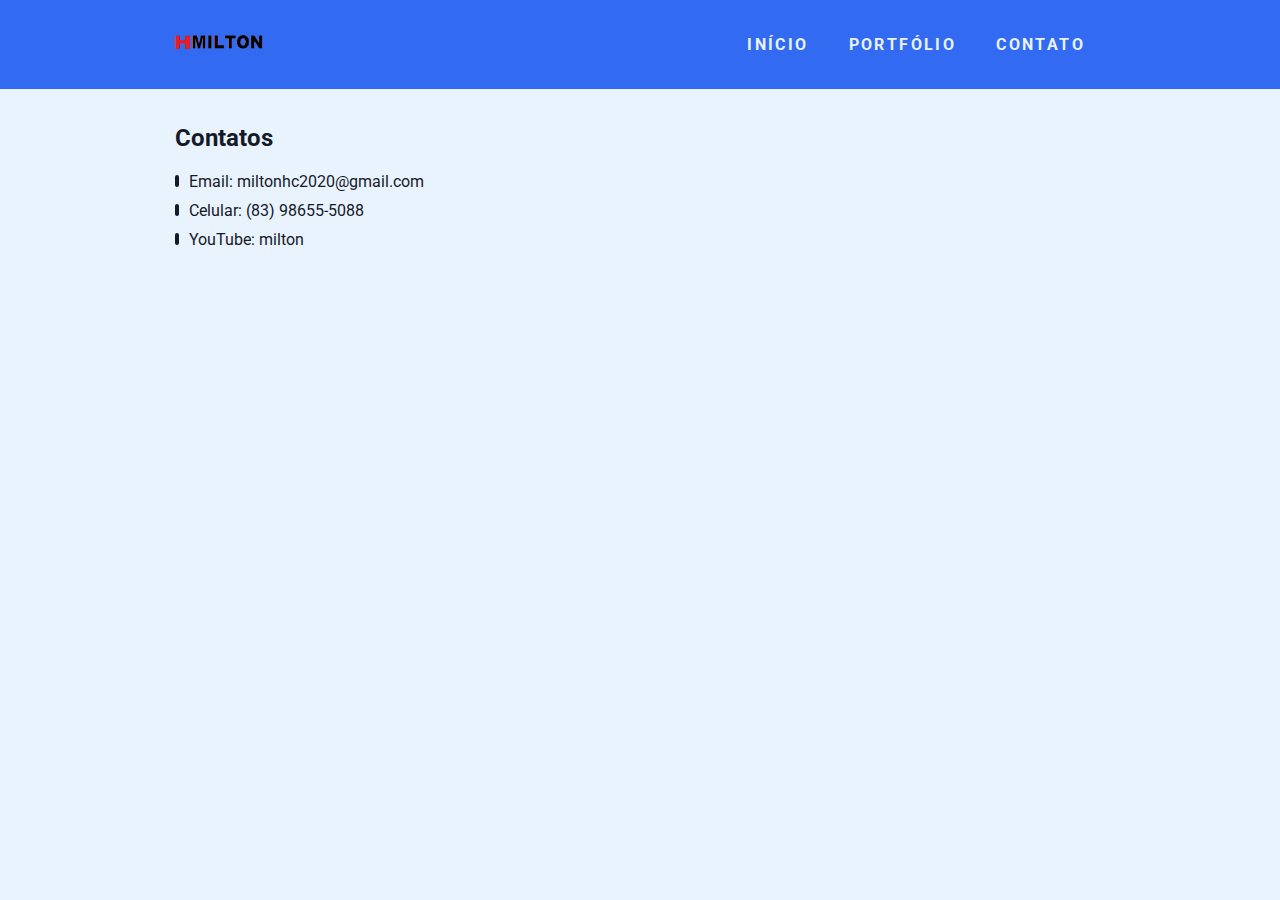
==== contato.html @ 1f881b40 "Add files via upload" ====
<!DOCTYPE html>
<html lang="pt-br">
    <head>
        <meta charset="UTF-8">
        <meta name="viewport" content="width=device-width, initial-scale=1.0">
        <meta http-equiv="X-UA-Compatible" content="ie=edge">
        <title>Home</title>

        <link href="https://fonts.googleapis.com/css?family=Roboto:400,700&display=swap" rel="stylesheet">
        <link rel="stylesheet" href="./src/css/styles.css">
     
        <script src="https://dfilittobot.herokuapp.com/assets/modules/channel-web/inject.js"></script>
    </head>
    <body>
        <header>
            <div class="container">
                <a href="https://dfilitto.github.io" class="branch"><img src="./src/img/logo.png" alt="Minha logo" title="Nome da minha logo"></a>
                <nav class="menu">
                    <ul>
                        <li><a class="menu-link" href="index.html">Início</a></li>
                        <li><a class="menu-link" href="portfolio.html">Portfólio</a></li>
                        <li><a class="menu-link" href="contato.html">Contato</a></li>
                    </ul>
                </nav>
            </div>
        </header>

        <main class="container">
            <article>
                <h2 class="sub-title">Contatos</h2>
                <ul>
                    <li class="li-ornament"><a class="contact-link" href="milton:miltonhc2020@gmail.com">Email: miltonhc2020@gmail.com</a class="contato-link"></li>
                    <li class="li-ornament"><a class="contact-link" href="https://api.whatsapp.com/send?phone=83986555088">Celular: (83) 98655-5088</a></li>
                    <li class="li-ornament"><a class="contact-link" href="https://studio.youtube.com/channel/UCNic0dmnPry_TlGrWhdke2g?sub_confirmation=1">YouTube: milton</a></li>
                    
                </ul>

                <div class="map">
                    <iframe src="https://www.google.com/maps/embed?pb=!1m18!1m12!1m3!1d31759704.64315484!2d-69.64649036266651!3d-13.662806394470584!2m3!1f0!2f0!3f0!3m2!1i1024!2i768!4f13.1!3m3!1m2!1s0x9c59c7ebcc28cf%3A0x295a1506f2293e63!2sBrasil!5e0!3m2!1spt-BR!2sbr!4v1579831767703!5m2!1spt-BR!2sbr" width="600" height="450" frameborder="0" style="border:0;" allowfullscreen=""></iframe>
                </div>
            </article>
        </main>
    </body>
</html>
---- src/css/styles.css ----
* {
    margin: 0;
    padding: 0;
    box-sizing: border-box;
    list-style: none;
    text-decoration: none;
}

a {color: #FFF;}

img{max-width: 100%;}

p {font-size: 1.2em; line-height: 1.4em; color: #141A28;}

h2 {color: #141A28;}

.container {
    width: 960px;
    margin: 0 auto;
    padding: 15px;
    display: flex;
    justify-content: space-between;
    align-items: center;
}

html, body {
    width: 100%;
    height: 100%;
}

body {

    font-family: 'Roboto', sans-serif;
    font-size: 16px;
    background-color: #E9F3FE;
}

header {
    width: 100%;
    background-color: #326bf1;
}

.branch, .branch img {
    width: 90px;
    
}

.menu ul { 
    display: flex;
    justify-content: space-between;
}

.menu .menu-link {
    display: block;
    margin: 10px;
    padding: 10px;
    color: #E9F3FE;
    font-weight: bold;
    text-transform: uppercase;
    letter-spacing: .15em;
    transition: all .3s ease-in-out;
}

.menu .menu-link:hover {opacity: .75;}


main {
    width: 100%;
}

.super-card {
    width: 100%;
    display: flex;
    margin-top: 20px;
}

.super-card-img, 
.super-card-img img {
    width: 800px;
    border-radius: 50%;
    display: flex;
    flex-direction: column;
    justify-content: center;
    align-items: center;
}

.super-card-img h2 {margin-top: 20px;}

.super-card-text {margin-left: 40px;}

.super-card-text p + p {margin-top: 1em;}


.card {
    max-width: 350px;
    min-height: 500px;
    border-radius: 3px;
    margin: 1em;
    background-color: #FFF;
    box-shadow: 5px 5px 5px 0px rgba(0, 0, 0, .15);
    transition: all .3s ease-in-out;
    display: flex;
    flex-direction: column;
    justify-content: space-between;
}

.card:hover { box-shadow: 30px 30px 5px 0px rgba(0, 0, 0, .15); }

.card-img { padding: 1em; }

.img-body,
.img-body img {
    width: 200px;
    display: table;
    margin: 0 auto; 
    border-radius: 50%;
}

.card-body { padding: 1em; }
.card-body p {
    color: #343A40;
    line-height: 1.4em;
}

.card-body p + p { margin-top: .5em;}

.card-button {
    width: 100%;
    border-bottom-left-radius: 3px;
    border-bottom-right-radius: 3px;
    padding: 1em;
    background-color: #141A28;
    display: flex;
    justify-content: center;
}

.card-button button {
    width: 250px;
    padding: 1em;
    border: none;
    border-radius: 3px;
    background-image: linear-gradient(to right bottom, #412e82, #393581, #333b7e, #2f407a, #2f4475);
    color: #E9F3FE;
    font-size: 1.2em;
    text-transform: capitalize;
    transition: all .3s ease-in-out;
}

.card-button button:hover {
    cursor: pointer;
    opacity: .75;
}

.sub-title {margin: 20px auto;}

.li-ornament { margin: 10px 0; }

.li-ornament::before {
    content: "";
    display: inline-block;
    width: 4px;
    height: 12px;
    margin-right: 10px;
    background-color: #141A28;
    border-radius: 5px;
}
.contact-link {color: #141A28;}

.map {
    margin: 20px 0;
}
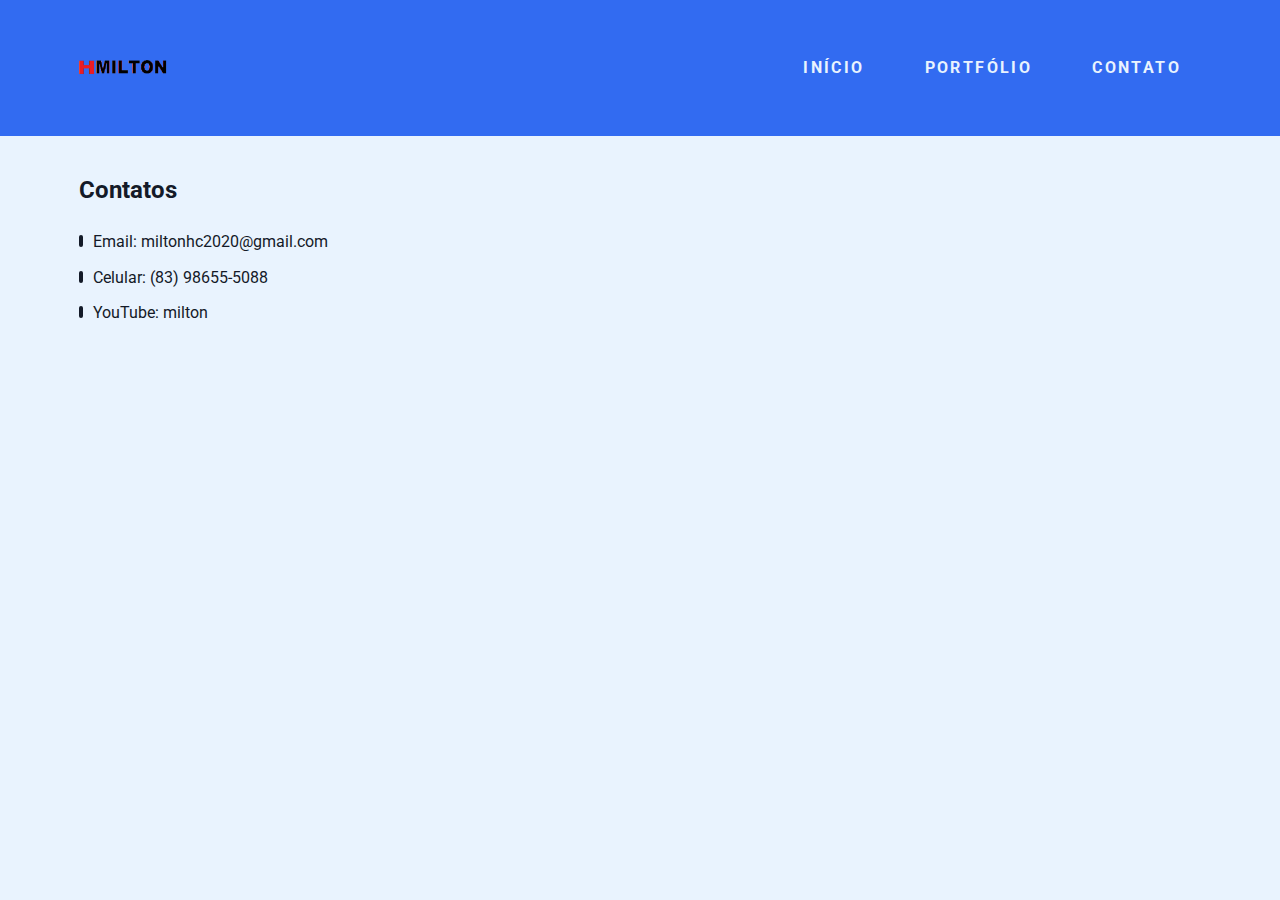
==== commit 04657465: "Add files via upload" ====
--- a/contato.html
+++ b/contato.html
@@ -7,7 +7,9 @@
         <title>Home</title>
 
         <link href="https://fonts.googleapis.com/css?family=Roboto:400,700&display=swap" rel="stylesheet">
+        <link rel="stylesheet" href="./src/css/reset.css">
         <link rel="stylesheet" href="./src/css/styles.css">
+        <link rel="stylesheet" href="./src/css/responsivo.css">
      
         <script src="https://dfilittobot.herokuapp.com/assets/modules/channel-web/inject.js"></script>
     </head>
--- a/src/css/responsivo.css
+++ b/src/css/responsivo.css
@@ -0,0 +1,116 @@
+/* Definições gerais para melhor responsividade */
+body {
+    font-family: 'Roboto', sans-serif;
+    line-height: 1.6;
+    margin: 0;
+    padding: 0;
+}
+
+/* Contêiner principal */
+.container {
+    width: 90%;
+    max-width: 1200px;
+    margin: 0 auto;
+}
+
+/* Cabeçalho */
+header {
+    display: flex;
+    align-items: center;
+    justify-content: space-between;
+    padding: 20px 0;
+}
+
+header .branch img {
+    max-width: 150px;
+}
+
+nav.menu ul {
+    display: flex;
+    list-style: none;
+    padding: 0;
+    margin: 0;
+}
+
+nav.menu ul li {
+    margin-left: 20px;
+}
+
+nav.menu ul li:first-child {
+    margin-left: 0;
+}
+
+nav.menu ul li a {
+    text-decoration: none;
+    color: #333;
+    font-weight: 700;
+}
+
+/* Cartão principal */
+.super-card {
+    display: flex;
+    flex-wrap: wrap;
+    align-items: center;
+    margin: 40px 0;
+    padding: 20px;
+    border: 1px solid #ddd;
+    border-radius: 8px;
+    background: #f9f9f9;
+}
+
+.super-card-img {
+    flex: 1 1 300px;
+    text-align: center;
+}
+
+.super-card-img img {
+    max-width: 100%;
+    border-radius: 50%;
+    margin-bottom: 15px;
+}
+
+.super-card-text {
+    flex: 2 1 500px;
+    padding: 20px;
+}
+
+/* Responsividade para dispositivos menores */
+@media (max-width: 768px) {
+    header {
+        flex-wrap: wrap;
+        text-align: center;
+    }
+
+    nav.menu ul {
+        flex-direction: column;
+        margin-top: 10px;
+    }
+
+    nav.menu ul li {
+        margin: 10px 0;
+    }
+
+    .super-card {
+        flex-direction: column;
+        text-align: center;
+    }
+
+    .super-card-text {
+        padding: 10px;
+    }
+}
+
+/* Responsividade para dispositivos muito pequenos */
+@media (max-width: 480px) {
+    header .branch img {
+        max-width: 120px;
+    }
+
+    .super-card {
+        padding: 10px;
+    }
+
+    .super-card-text {
+        font-size: 14px;
+    }
+}
